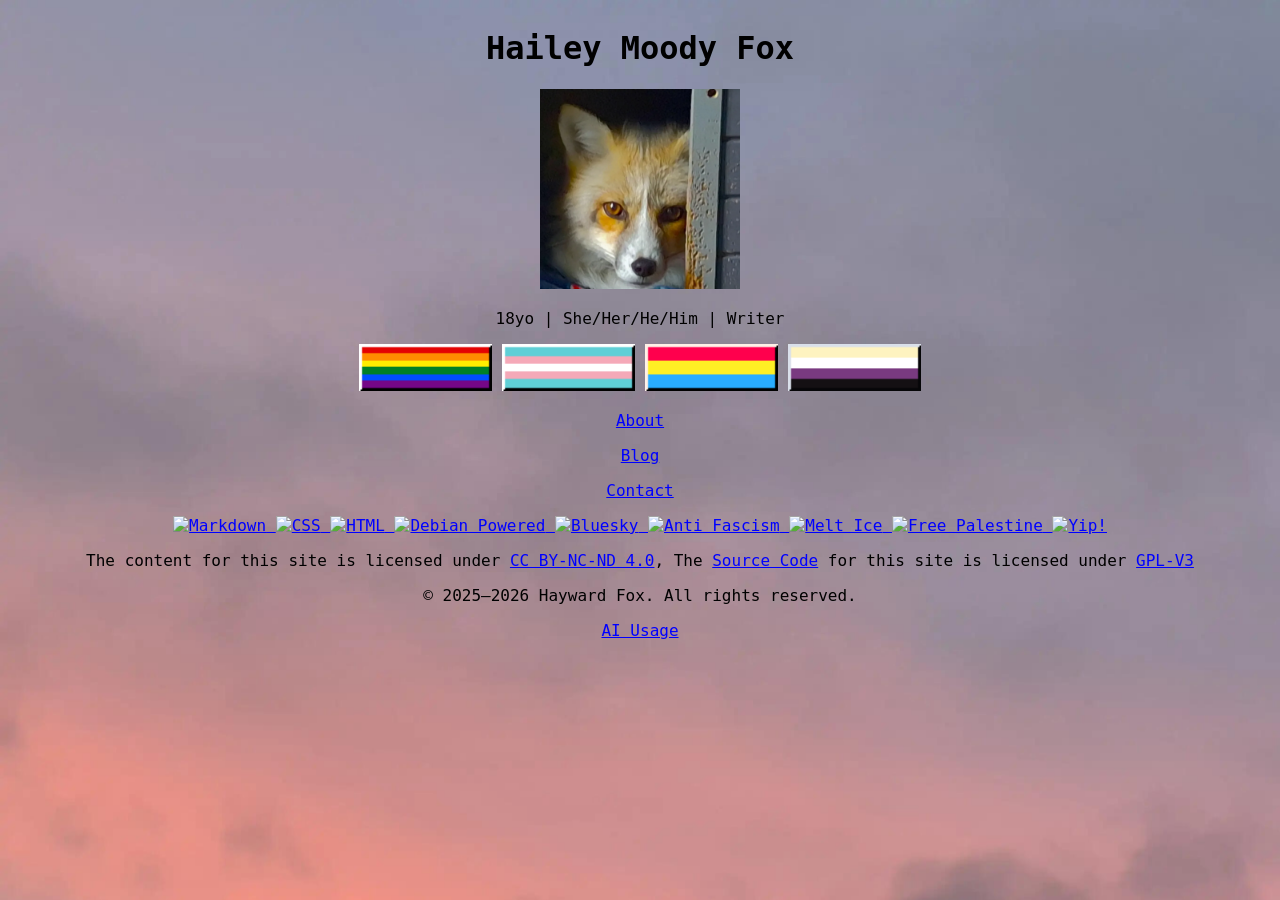
==== index.html @ 49e6314f "Update index.html" ====
<!doctype html>
<html>

<head>
<title>Home</title>
<link rel="icon" type="image/png" href="/Images/nimble.png">
<meta name="This is a personal blog made as a hobby project all made by one gal" content="Blog">
<meta charset="UTF-8">
<meta name="viewport" content="width=device-width, initial-scale=1.0">
<link rel="stylesheet" href="/css/style.css">
</head>

<body>
<header>
<h1>Hailey Moody Fox</h1>
</header>

<Main>
<section id="Profile">
<img src="Images/nimble.png" alt="This is a picture of a Fox" height="200">
</section>

<p>18yo | She/Her/He/Him | Writer</p>

<section class="Queer Flags">
<a>
<img alt="LGBTQ Pride Flag" src="Images/rainbow_bev.gif" height="47">
</a>

<a>
<img alt="Transgender Flag" src="Images/transgender.gif" height="47">
</a>

<a>
<img alt="Pansexual Flag" src="Images/pansexual.gif" height="47">
</a>

<a>
<img alt="Nonbinary Flag" src="Images/non-binary.gif" height="47">
</a>
</section>

<section>
<p><a href="/pages/about.html">About</a></p>
<p><a href="/pages/blog.html">Blog</a></p>
<p><a href="/pages/contact.html">Contact</a></p>
<!--<p><a href="/pages/misc.html">Misc</a></p>-->
</section>

</Main>

<footer>

<section>
<a href="https://daringfireball.net/projects/markdown/" target="_blank">
<img alt="Markdown" src="/Images/md.gif" height="35">
</a>

<a href="https://www.w3.org/TR/css/#css" target="_blank">
<img alt="CSS" src="/Images/CSS.gif" height="35">
</a>

<a href="https://html.spec.whatwg.org/" target="_blank">
<img alt="HTML" src="/Images/HTML.gif" height="35">
</a>

<a href="https://www.debian.org/" target="_blank">
<img alt="Debian Powered" src="/Images/debian-powered.gif" height="35">
</a>

<a href="https://bsky.app/profile/hegweardtsulalgi.bsky.social" target="_blank">
<img alt="Bluesky" src="/Images/bluesky.gif" height="35">
</a>

<a href="https://en.wikipedia.org/wiki/Antifa_(United_States)"  target="_blank"><img alt="Anti Fascism" src="/Images/antifascism.gif" height="35">
</a>

<a href="https://en.wikipedia.org/wiki/Abolish_ICE"  target="_blank"><img alt="Melt Ice" src="/Images/meltice.gif" height="35">
</a>

<a href="https://en.wikipedia.org/wiki/Free_Palestine_Movement"  target="_blank"><img alt="Free Palestine" src="/Images/freepalestine.gif" height="35">
</a>

<a href="https://en.wikipedia.org/wiki/Fox" target="_blank"><img alt="Yip!" src="/Images/yip.gif" height="35">
</a>
</section>

<p>The content for this site is licensed under <a target="_blank" href="LICENSE2.txt">CC BY-NC-ND 4.0</a>, The <a target="_blank" href="https://github.com/HaileyDaMoodyFox/haileydamoodyfox.github.io">Source Code</a> for this site is licensed under <a target="_blank" href="LICENSE.txt">GPL-V3</a></p>

<p>© 2025–2026 Hayward Fox. All rights reserved.</p>

<p><a href="/pages/AI.html">AI Usage</p>

</footer>
</body>
</html>
---- css/style.css ----
@font-face{
    src: url(fonts/ComicMono);
    font-family: 'ComicMono';
}

h1, h2, h3, p, a{
    font-family: 'ComicMono' , Monospace;
}

body{
    background-image: url(/Images/dusk.jpg);
    background-size: 1920px;
    background-repeat: no-repeat;
    background-attachment: fixed;
}

p {
    word-wrap: break-word;
}

a, p, h1{
    color: blue;
}
p, h1, footer{
    color:black;
}

hr {
    width:50%;
    margin:0 auto;
}

article{
    font-family: 'pt-mono-ttf';
    font-size: 1rem;
    text-wrap: pretty wrap;
    width: 70ch;
    overflow: hidden;
    margin: auto;
}

header, main, div, footer{
    text-align: center;
}

footer, body, main, header, div, hr, h1{
    overflow: auto;
}

.center {
    display: block;
    margin-left: auto;
    margin-right: auto;
}
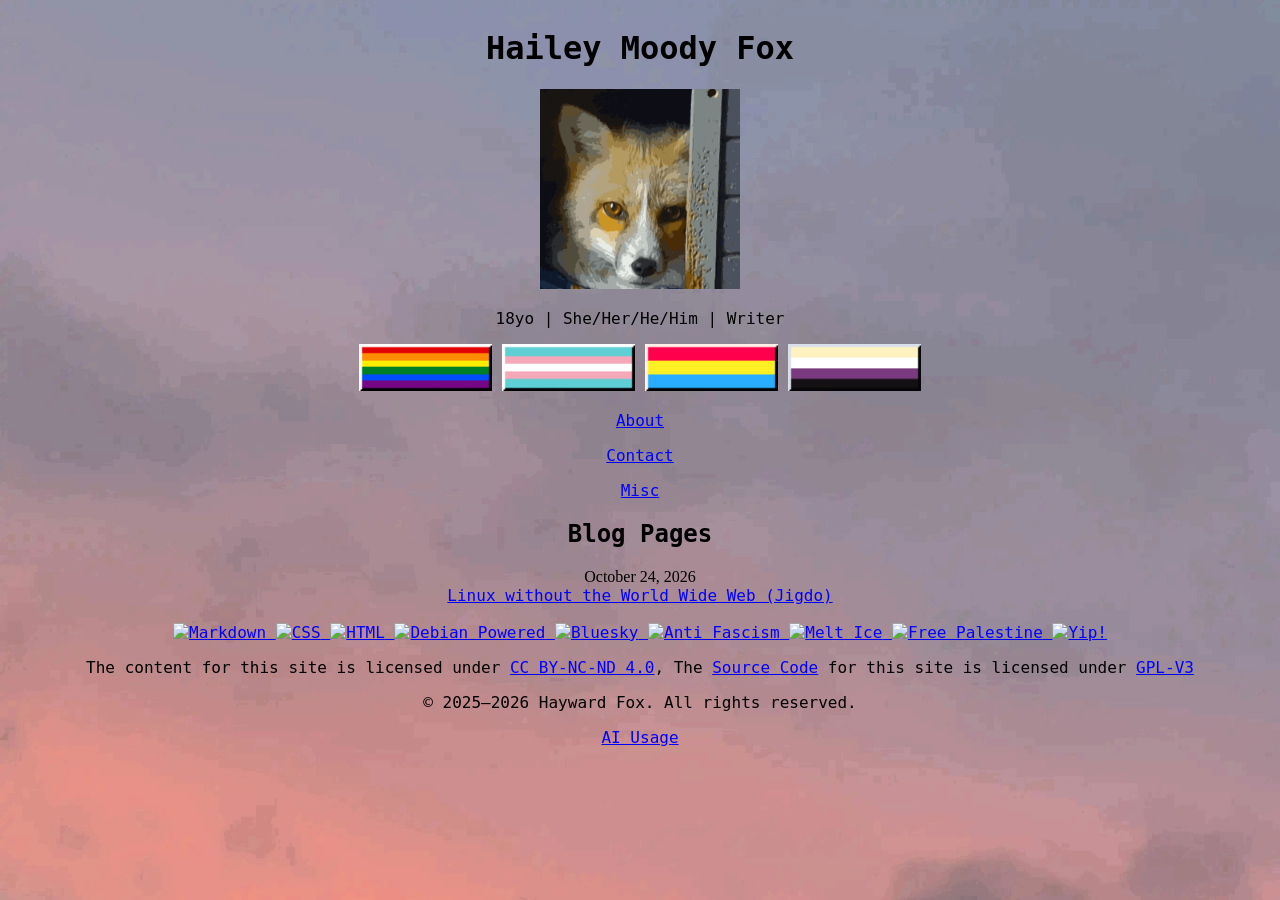
==== commit 07ec3a8c: "Update index.html" ====
--- a/index.html
+++ b/index.html
@@ -42,10 +42,29 @@
 
 <section>
 <p><a href="/pages/about.html">About</a></p>
-<p><a href="/pages/blog.html">Blog</a></p>
 <p><a href="/pages/contact.html">Contact</a></p>
-<!--<p><a href="/pages/misc.html">Misc</a></p>-->
+<p><a href="/pages/misc.html">Misc</a></p>
+
 </section>
+
+<section id="article-list">
+<h2> Blog Pages </h2>
+
+<!--<div class="article">
+<span class="date">October 24, 2026</span>
+<a href="/pages/linuxwithouttheworldwideweb.html"
+class="center">Linux without the World Wide Web (Jigdo) </a>
+</div>
+
+<br>-->
+
+<span class="date">October 24, 2026</span>
+<a href="/pages/linuxwithouttheworldwideweb.html"
+class="center">Linux without the World Wide Web (Jigdo) </a>
+</div>
+</section>
+
+<br>
 
 </Main>
 
--- a/css/style.css
+++ b/css/style.css
@@ -12,6 +12,11 @@
     background-size: 1920px;
     background-repeat: no-repeat;
     background-attachment: fixed;
+}
+
+li{
+    list-style-position: inside;
+    padding-right: 3.5rem;
 }
 
 p {
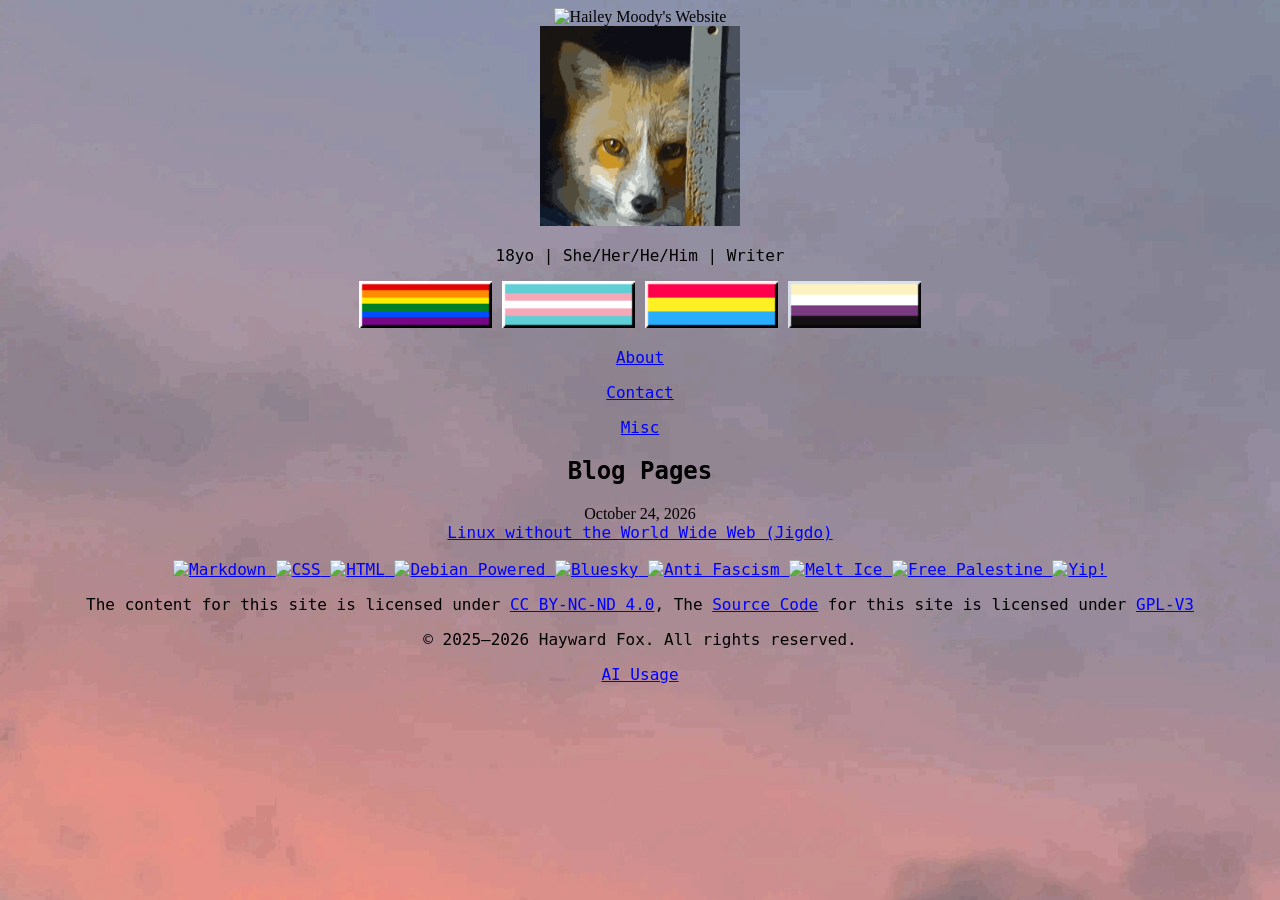
==== commit 29eed585: "Update index.html" ====
--- a/index.html
+++ b/index.html
@@ -11,8 +11,11 @@
 </head>
 
 <body>
+
 <header>
-<h1>Hailey Moody Fox</h1>
+<section>
+<img src="Images/hmf.png" alt="Hailey Moody's Website" height="85">
+</section>
 </header>
 
 <Main>
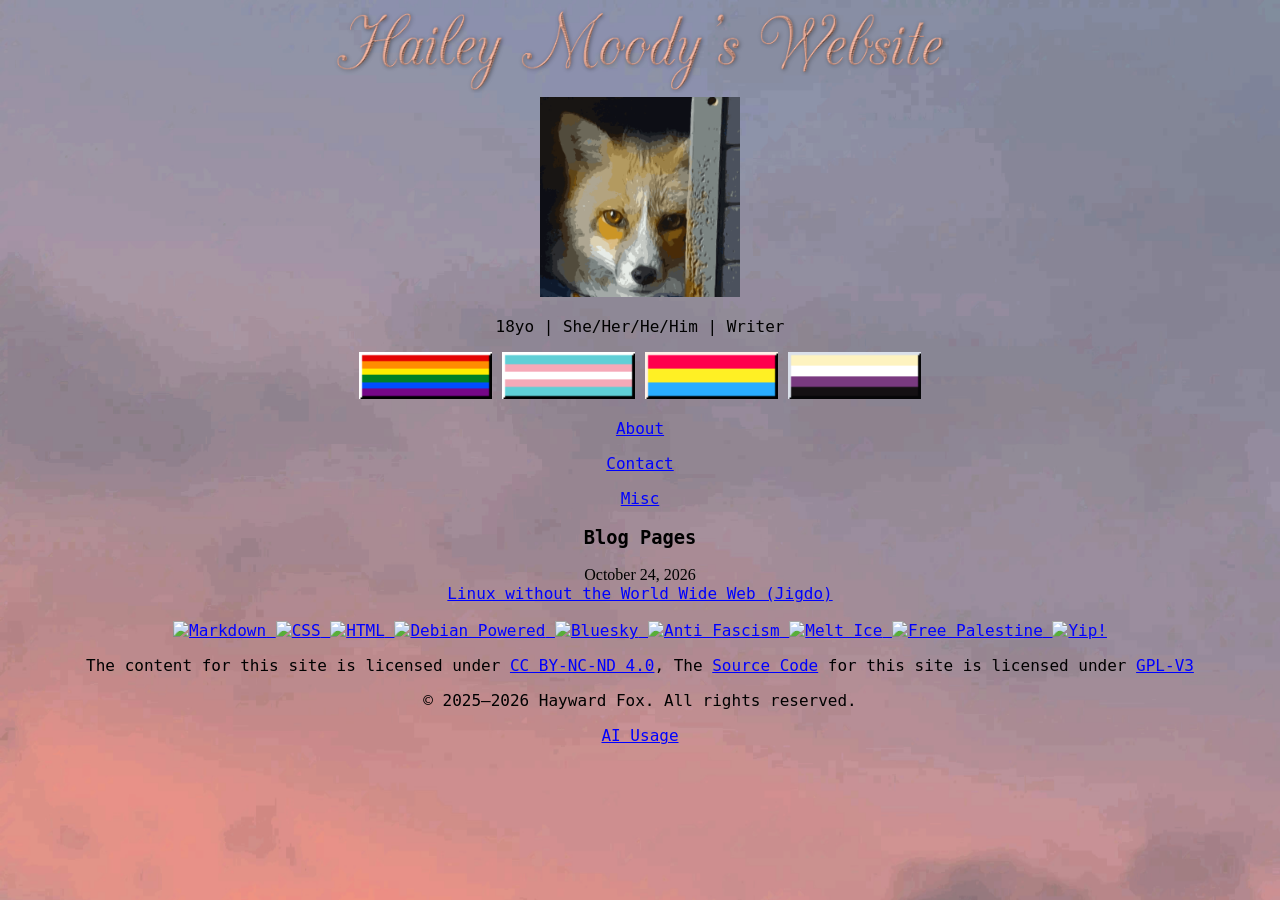
==== commit 55e116fa: "Update index.html" ====
--- a/index.html
+++ b/index.html
@@ -51,7 +51,7 @@
 </section>
 
 <section id="article-list">
-<h2> Blog Pages </h2>
+<h3> Blog Pages </h3>
 
 <!--<div class="article">
 <span class="date">October 24, 2026</span>
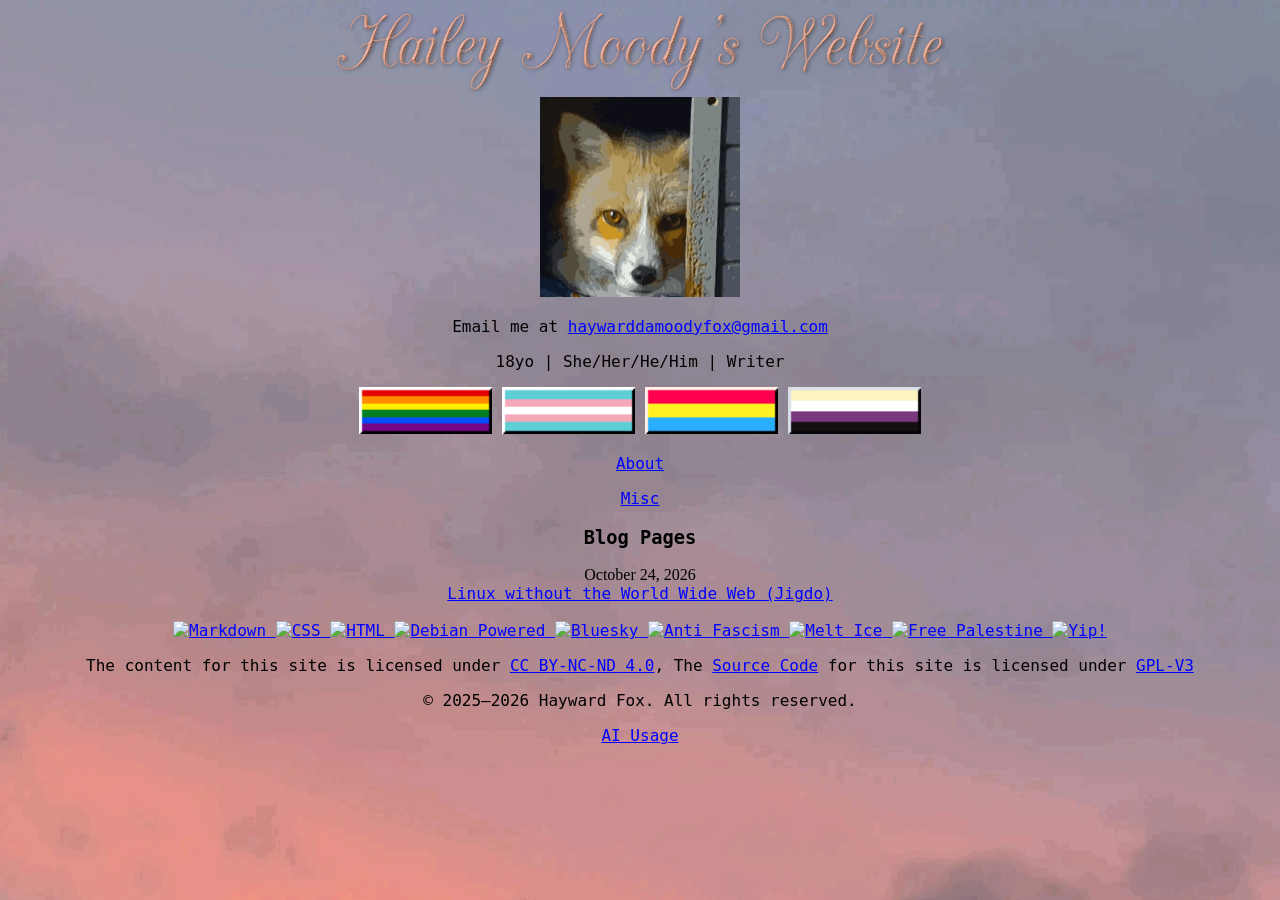
==== commit a0569038: "Update index.html" ====
--- a/index.html
+++ b/index.html
@@ -23,6 +23,8 @@
 <img src="Images/nimble.png" alt="This is a picture of a Fox" height="200">
 </section>
 
+<p>Email me at <a href="mailto:haywarddamoodyfox@gmail.com">haywarddamoodyfox@gmail.com</a></p>
+
 <p>18yo | She/Her/He/Him | Writer</p>
 
 <section class="Queer Flags">
@@ -45,7 +47,6 @@
 
 <section>
 <p><a href="/pages/about.html">About</a></p>
-<p><a href="/pages/contact.html">Contact</a></p>
 <p><a href="/pages/misc.html">Misc</a></p>
 
 </section>
@@ -54,9 +55,9 @@
 <h3> Blog Pages </h3>
 
 <!--<div class="article">
-<span class="date">October 24, 2026</span>
-<a href="/pages/linuxwithouttheworldwideweb.html"
-class="center">Linux without the World Wide Web (Jigdo) </a>
+<span class="date">November 3, 2026</span>
+<a href="/pages/2026midterms.html"
+class="center">My First Time Voting in The 2026 Midterms</a>
 </div>
 
 <br>-->
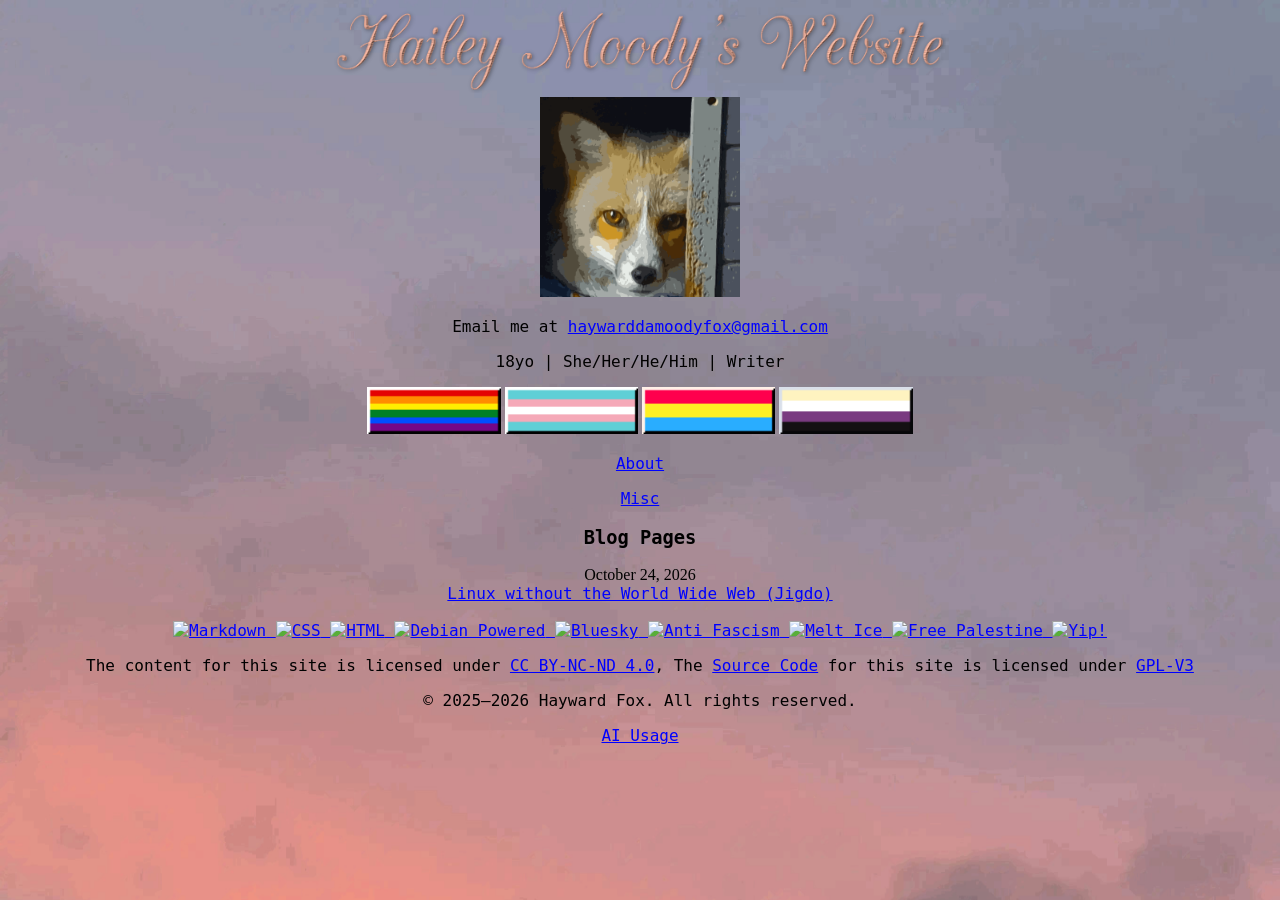
==== commit 4b593a09: "Update index.html" ====
--- a/index.html
+++ b/index.html
@@ -28,21 +28,15 @@
 <p>18yo | She/Her/He/Him | Writer</p>
 
 <section class="Queer Flags">
-<a>
+
 <img alt="LGBTQ Pride Flag" src="Images/rainbow_bev.gif" height="47">
-</a>
 
-<a>
 <img alt="Transgender Flag" src="Images/transgender.gif" height="47">
-</a>
 
-<a>
 <img alt="Pansexual Flag" src="Images/pansexual.gif" height="47">
-</a>
 
-<a>
 <img alt="Nonbinary Flag" src="Images/non-binary.gif" height="47">
-</a>
+
 </section>
 
 <section>
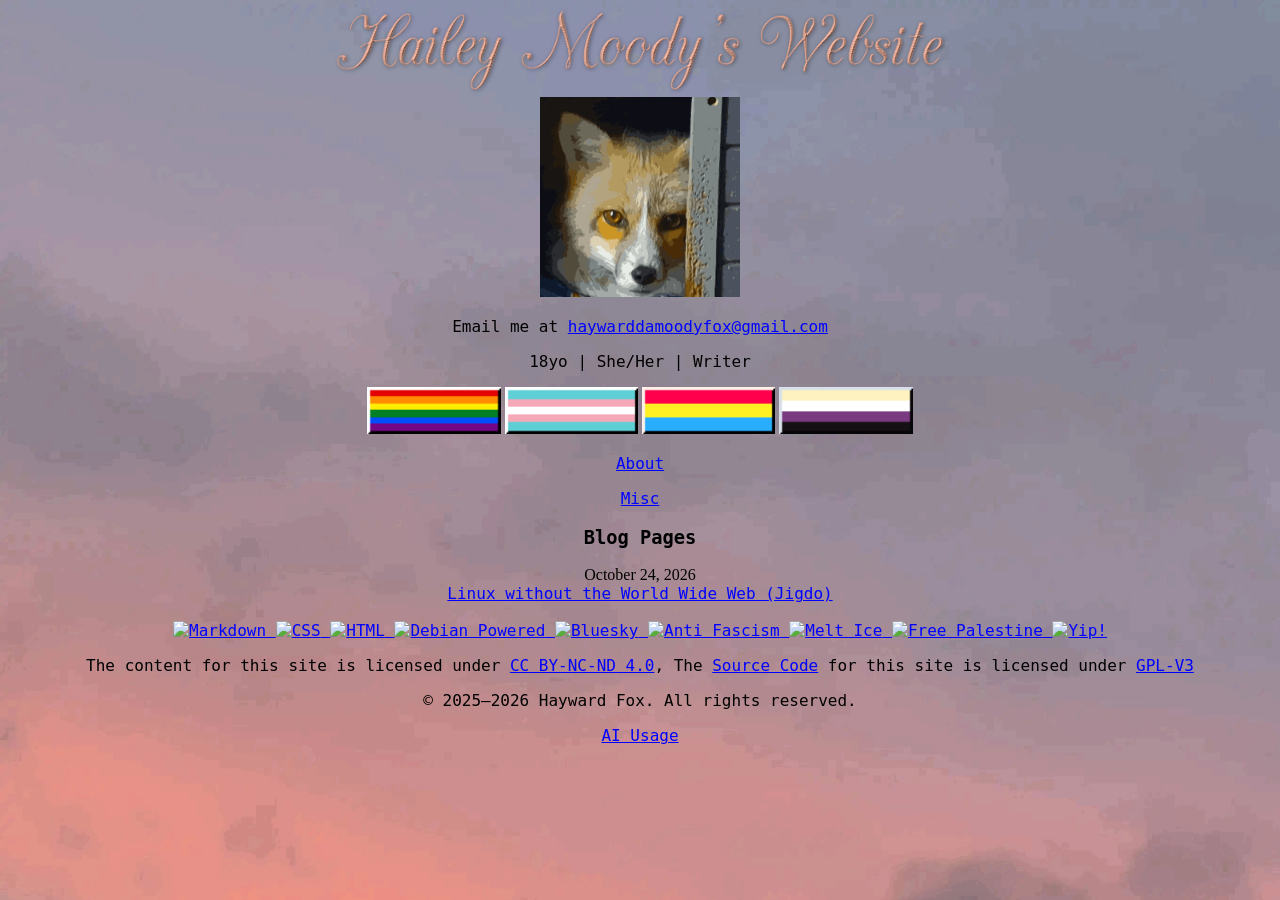
==== commit 5af7d4fe: "Removed some pronouns" ====
--- a/index.html
+++ b/index.html
@@ -25,18 +25,13 @@
 
 <p>Email me at <a href="mailto:haywarddamoodyfox@gmail.com">haywarddamoodyfox@gmail.com</a></p>
 
-<p>18yo | She/Her/He/Him | Writer</p>
+<p>18yo | She/Her | Writer</p>
 
 <section class="Queer Flags">
-
 <img alt="LGBTQ Pride Flag" src="Images/rainbow_bev.gif" height="47">
-
 <img alt="Transgender Flag" src="Images/transgender.gif" height="47">
-
 <img alt="Pansexual Flag" src="Images/pansexual.gif" height="47">
-
 <img alt="Nonbinary Flag" src="Images/non-binary.gif" height="47">
-
 </section>
 
 <section>
